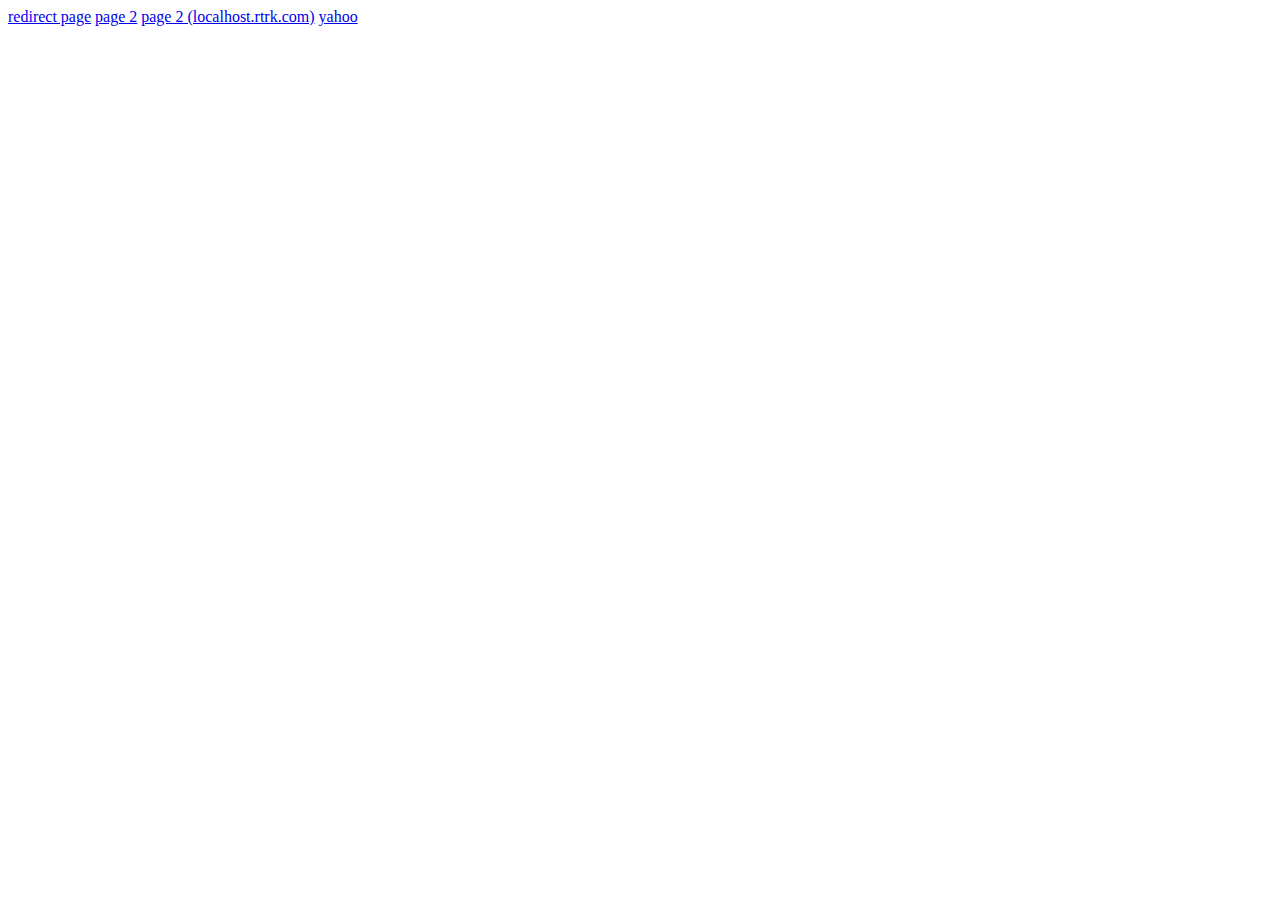
==== index.html @ 417be696 "Add new links to local web server." ====
<!DOCTYPE html>
<html>
  <head>
    <title>index</title>
    <script>rl_id = "mms";</script>
    <script src="http://cdn.rlets-test.com:3000/assets/mms.js?e=S&c=config.js"></script>
  </head>
  <body>
    <a href="redirect.html">redirect page</a>
    <a href="index2.html">page 2</a>
    <a href="http://localhost.rtrk.com/index2.html">page 2 (localhost.rtrk.com)</a>
    <a href="http://www.yahoo.com">yahoo</a>
  </body>
</html>
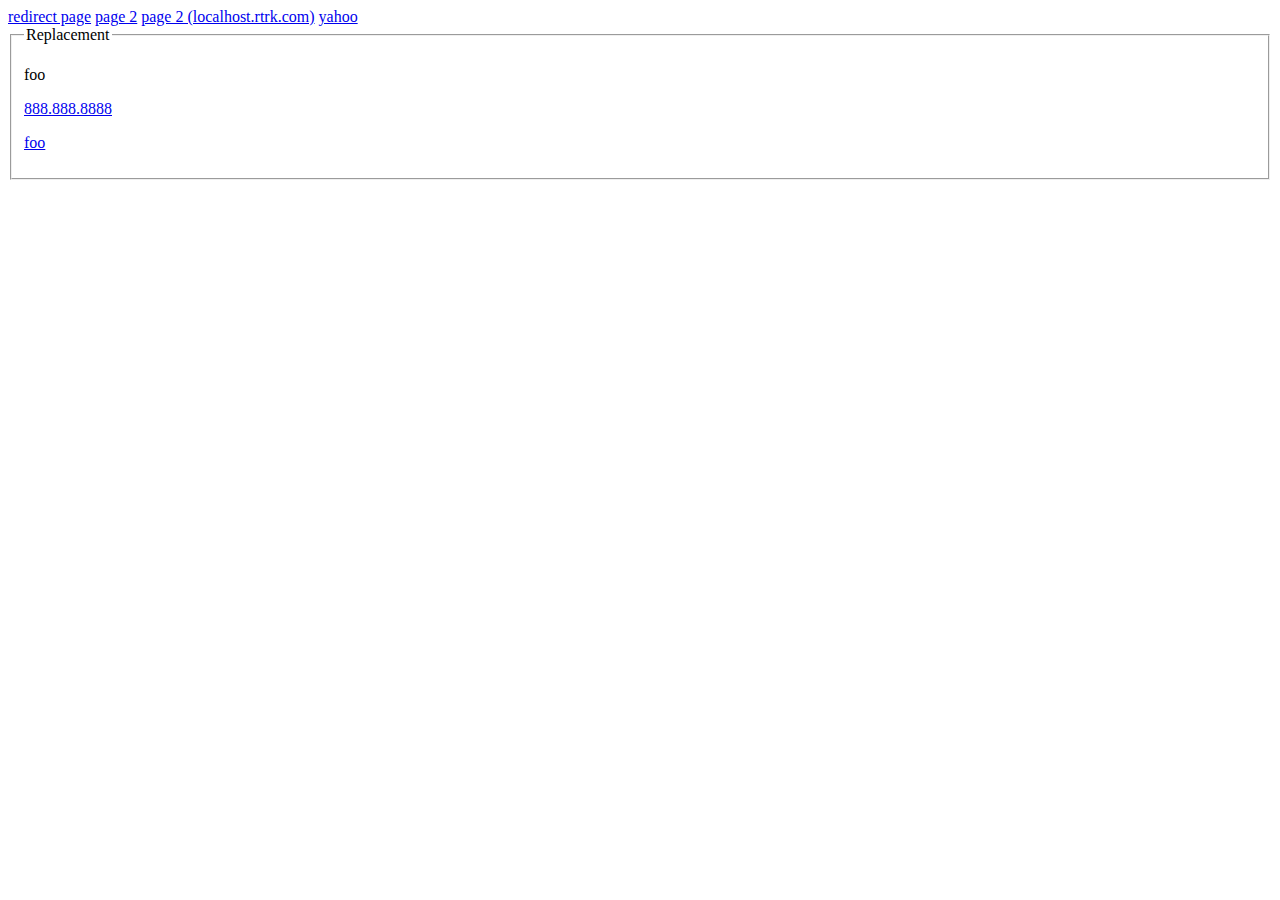
==== commit d1ef3a6a: "added replacement data" ====
--- a/index.html
+++ b/index.html
@@ -10,5 +10,13 @@
     <a href="index2.html">page 2</a>
     <a href="http://localhost.rtrk.com/index2.html">page 2 (localhost.rtrk.com)</a>
     <a href="http://www.yahoo.com">yahoo</a>
+    <div>
+      <fieldset>
+        <legend>Replacement</legend>
+        <p>foo</p>
+        <p><a href="tel:(888) 888-8888">888.888.8888</a></p>
+        <p><a href="mailto:foo@bar.com">foo</a></p>
+      </fieldset>
+    </div>
   </body>
 </html>
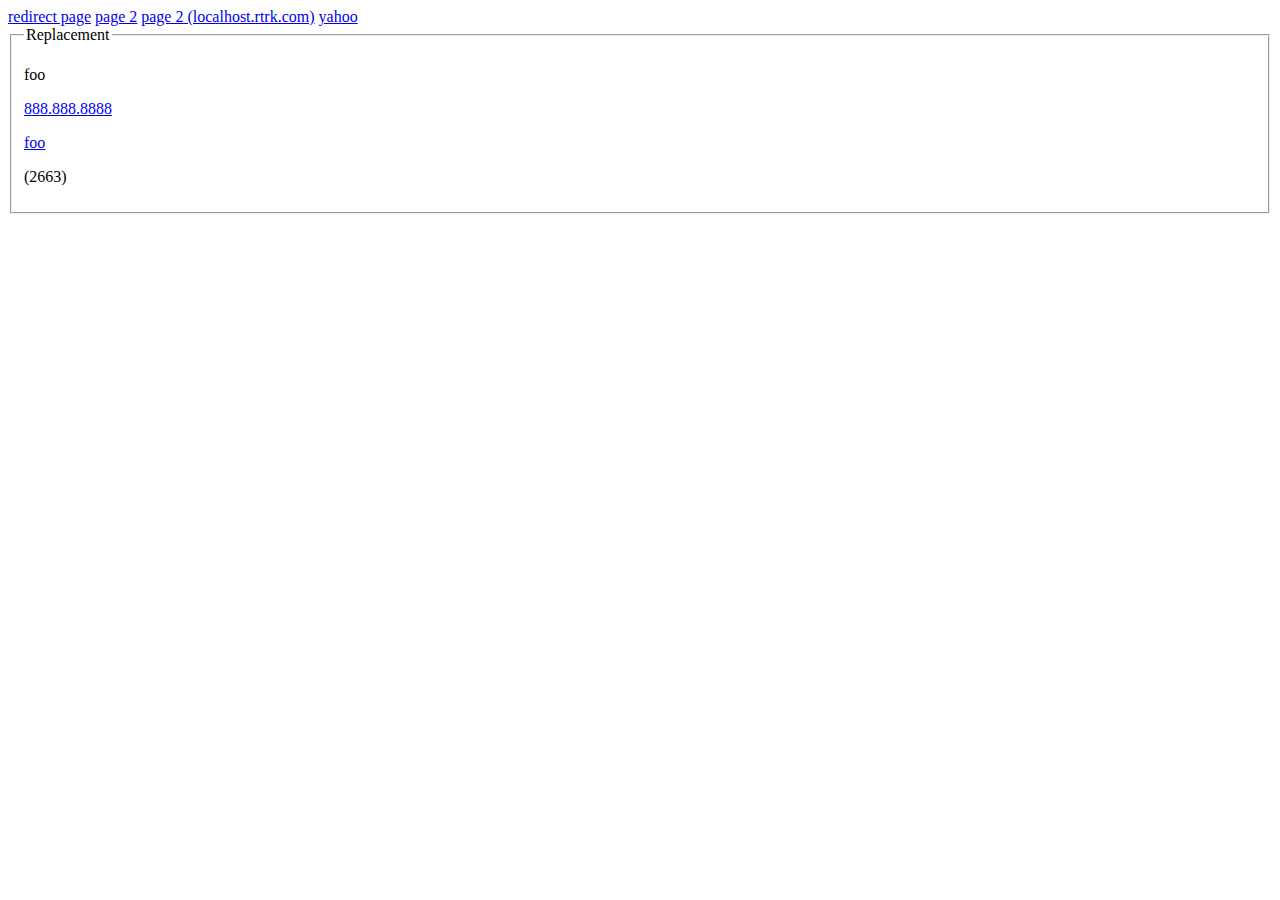
==== commit 45f8491e: "more replacements" ====
--- a/index.html
+++ b/index.html
@@ -16,6 +16,7 @@
         <p>foo</p>
         <p><a href="tel:(888) 888-8888">888.888.8888</a></p>
         <p><a href="mailto:foo@bar.com">foo</a></p>
+        <p>(2663)</p>
       </fieldset>
     </div>
   </body>
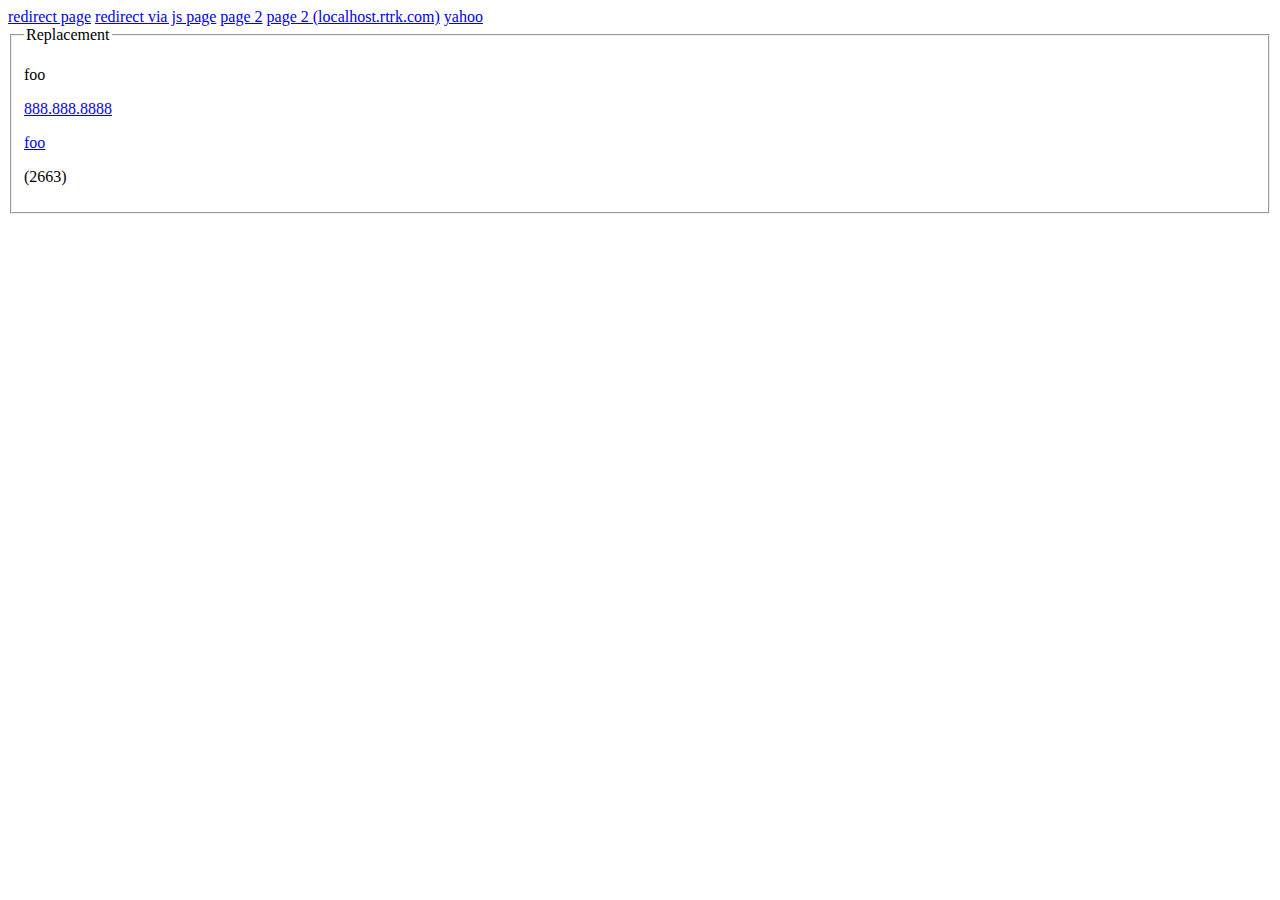
==== commit 1d6ff30d: "Fix redirect links." ====
--- a/index.html
+++ b/index.html
@@ -6,7 +6,8 @@
     <script src="http://cdn.rlets-test.com:3000/assets/mms.js?e=S&c=config.js"></script>
   </head>
   <body>
-    <a href="redirect.html">redirect page</a>
+    <a href="redirect_meta_refresh.html">redirect page</a>
+    <a href="redirect_js.html">redirect via js page</a>
     <a href="index2.html">page 2</a>
     <a href="http://localhost.rtrk.com/index2.html">page 2 (localhost.rtrk.com)</a>
     <a href="http://www.yahoo.com">yahoo</a>
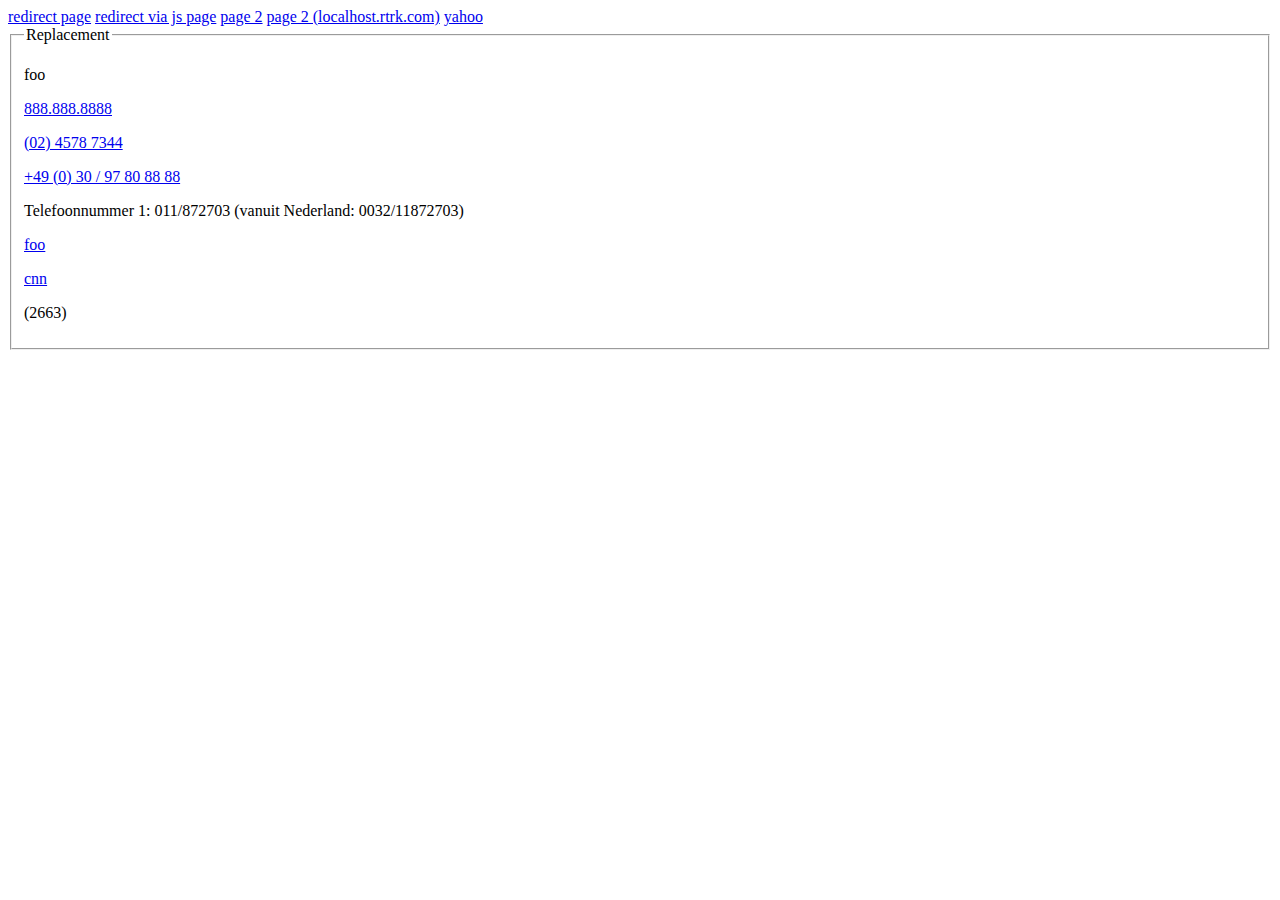
==== commit a73abe74: "update files" ====
--- a/index.html
+++ b/index.html
@@ -8,15 +8,19 @@
   <body>
     <a href="redirect_meta_refresh.html">redirect page</a>
     <a href="redirect_js.html">redirect via js page</a>
-    <a href="index2.html">page 2</a>
+    <a href="http://jwreachlocal.github.io/dev/index2.html">page 2</a>
     <a href="http://localhost.rtrk.com/index2.html">page 2 (localhost.rtrk.com)</a>
     <a href="http://www.yahoo.com">yahoo</a>
-    <div>
+    <div style="background: url('http://www.chileunderground.com/wp-content/uploads/2011/01/NanasB.png')">
       <fieldset>
         <legend>Replacement</legend>
         <p>foo</p>
         <p><a href="tel:(888) 888-8888">888.888.8888</a></p>
+        <p><a href="tel:(02) 4578 7344">(02) 4578 7344</a></p>
+        <p><a href="tel:+49 (0) 30 / 97 80 88 88">+49 (0) 30 / 97 80 88 88</a></p>
+        <p>Telefoonnummer 1: 011/872703 (vanuit Nederland: 0032/11872703)</p>
         <p><a href="mailto:foo@bar.com">foo</a></p>
+        <p><a href="http://www.cnn.com">cnn</a></p>
         <p>(2663)</p>
       </fieldset>
     </div>
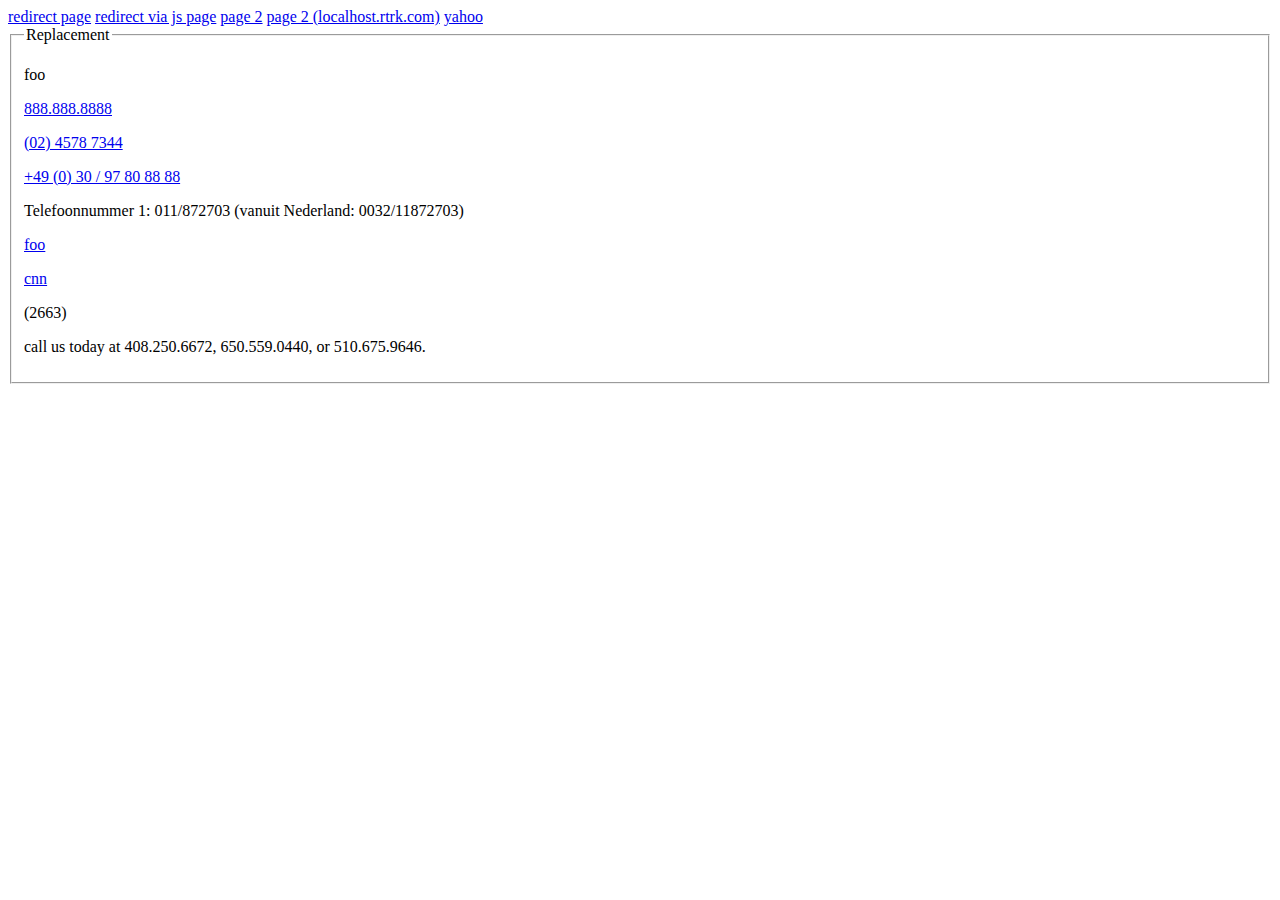
==== commit b42efa7e: "more" ====
--- a/index.html
+++ b/index.html
@@ -3,7 +3,7 @@
   <head>
     <title>index</title>
     <script>rl_id = "mms";</script>
-    <script src="http://cdn.rlets-test.com:3000/assets/mms.js?e=S&c=config.js"></script>
+    <script src="http://cdn.rlets-test.com:3000/assets/mms.js?e=S&c=config.js&autorun=1"></script>
   </head>
   <body>
     <a href="redirect_meta_refresh.html">redirect page</a>
@@ -22,6 +22,7 @@
         <p><a href="mailto:foo@bar.com">foo</a></p>
         <p><a href="http://www.cnn.com">cnn</a></p>
         <p>(2663)</p>
+        <p>call us today at 408.250.6672, 650.559.0440, or 510.675.9646.</p>
       </fieldset>
     </div>
   </body>
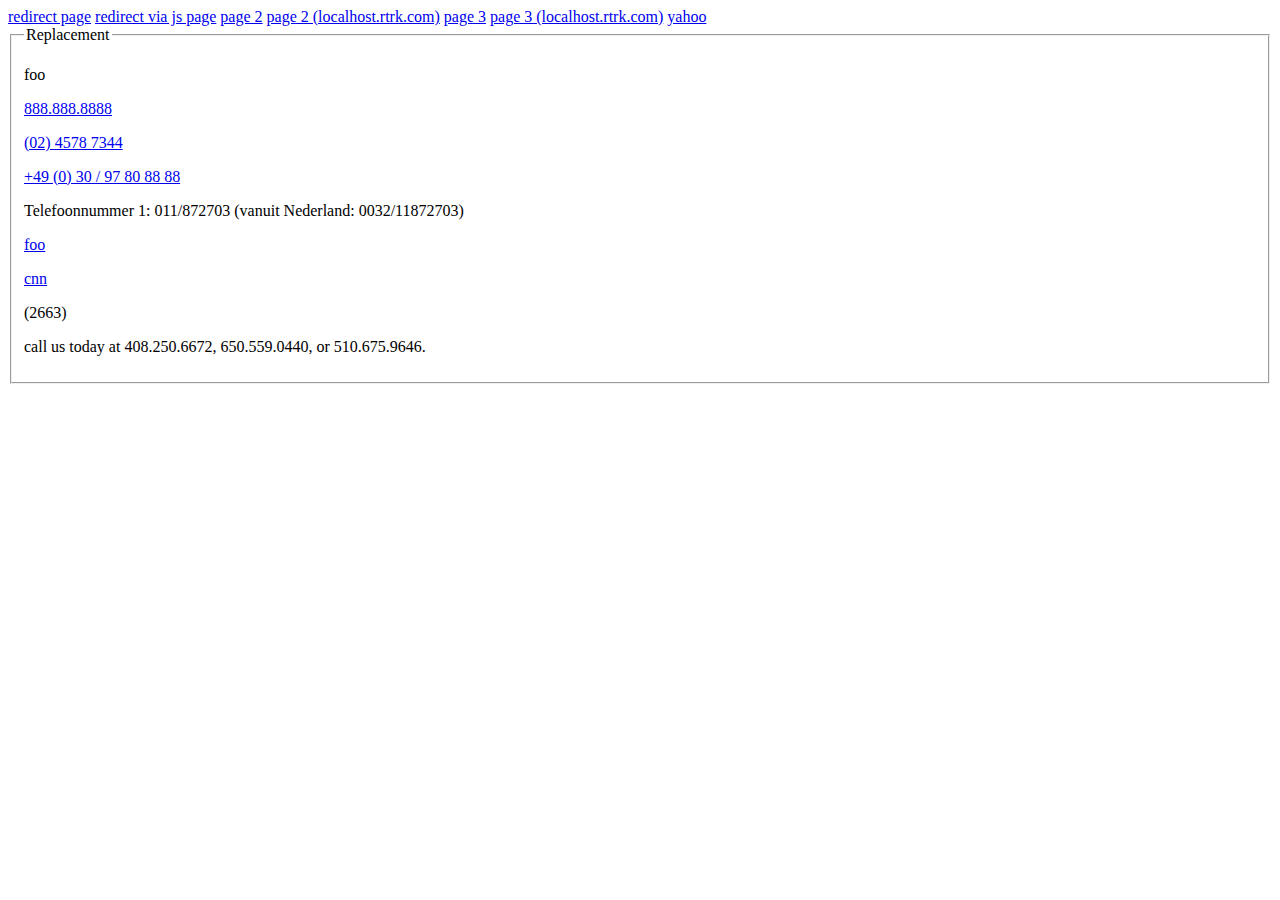
==== commit 1c3188f7: "foo" ====
--- a/index.html
+++ b/index.html
@@ -10,6 +10,8 @@
     <a href="redirect_js.html">redirect via js page</a>
     <a href="http://jwreachlocal.github.io/dev/index2.html">page 2</a>
     <a href="http://localhost.rtrk.com/index2.html">page 2 (localhost.rtrk.com)</a>
+    <a href="http://jwreachlocal.github.io/dev/index3.html">page 3</a>
+    <a href="http://localhost.rtrk.com/foo/bar/index3.html">page 3 (localhost.rtrk.com)</a>
     <a href="http://www.yahoo.com">yahoo</a>
     <div style="background: url('http://www.chileunderground.com/wp-content/uploads/2011/01/NanasB.png')">
       <fieldset>
